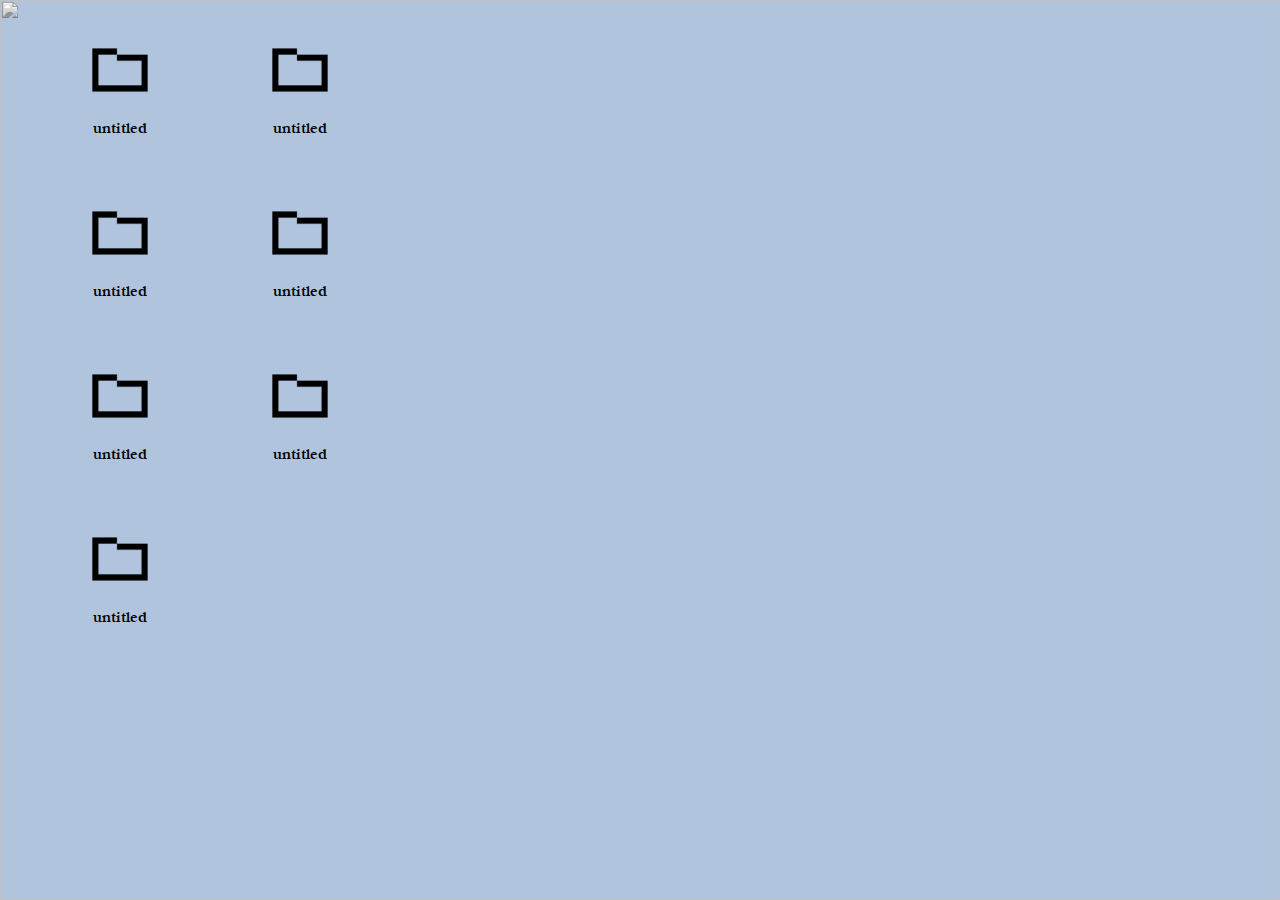
==== index.html @ b6660e3a "added main structure and func" ====
<!DOCTYPE html>
<html lang="en">
  <head>
    <meta charset="UTF-8" />
    <meta name="viewport" content="width=device-width, initial-scale=1.0" />
    <title>nóstos</title>
    <link rel="stylesheet" href="styles_index.css" />
    <script src="script_index.js"></script>
  </head>
  <body>
    <img id="bg" src="assets/photos/background.png" />
    <div class="desktop">
      <div class="folder">
        <a href="folders/untitled_1.html"
          ><img src="assets/folder.png" alt="Folder Icon" class="folder-icon"
        /></a>
        <p class="folder-name" ondblclick="makeFolderNameEditable(this)">
          untitled
        </p>
      </div>
      <div class="folder">
        <img src="assets/folder.png" alt="Folder Icon" class="folder-icon" />
        <p class="folder-name" ondblclick="makeFolderNameEditable(this)">
          untitled
        </p>
      </div>
      <div class="folder">
        <img src="assets/folder.png" alt="Folder Icon" class="folder-icon" />
        <p class="folder-name" ondblclick="makeFolderNameEditable(this)">
          untitled
        </p>
      </div>
      <div class="folder">
        <img src="assets/folder.png" alt="Folder Icon" class="folder-icon" />
        <p class="folder-name" ondblclick="makeFolderNameEditable(this)">
          untitled
        </p>
      </div>
      <div class="folder">
        <img src="assets/folder.png" alt="Folder Icon" class="folder-icon" />
        <p class="folder-name" ondblclick="makeFolderNameEditable(this)">
          untitled
        </p>
      </div>
      <div class="folder">
        <img src="assets/folder.png" alt="Folder Icon" class="folder-icon" />
        <p class="folder-name" ondblclick="makeFolderNameEditable(this)">
          untitled
        </p>
      </div>
      <div class="folder">
        <img src="assets/folder.png" alt="Folder Icon" class="folder-icon" />
        <p class="folder-name" ondblclick="makeFolderNameEditable(this)">
          untitled
        </p>
      </div>
      <!-- Add more folders as needed -->
    </div>
  </body>
</html>
---- styles_index.css ----
@font-face {
    font-family: "Garamond";
    src:
      url("assets/font/GARABD.TTF");
    font-weight: regular;
  }

body {
    font-family: "Garamond";
    margin: 0;
    padding: 0;
    overflow: hidden;
    background-color: #b0c4de; /* Light blue background color */
    text-transform: lowercase;
}

  #bg {
    position: absolute;
    width: 100%;
    height: 100%;
    object-fit: cover;
    z-index: -1;
    filter: grayscale(1);
  }
  
  .desktop {
    display: grid;
    grid-template-columns: 200px 120px; /* Adjust column count as needed */
    gap: 20px;
    padding: 20px;
  }
  
  .folder {
    padding: 10px;
    text-align: center;
    transition: transform 0.3s ease;
  }
  
  .folder:hover {
    transform: translateY(-5px);
    cursor: pointer;
  }
  
  .folder-icon {
    width: 80px;
    height: 80px;
  }
  
  .folder-name {
    margin-top: 5px;
    font-size: 16px;
  }

  .folder-name:hover {
    cursor: text;
  }
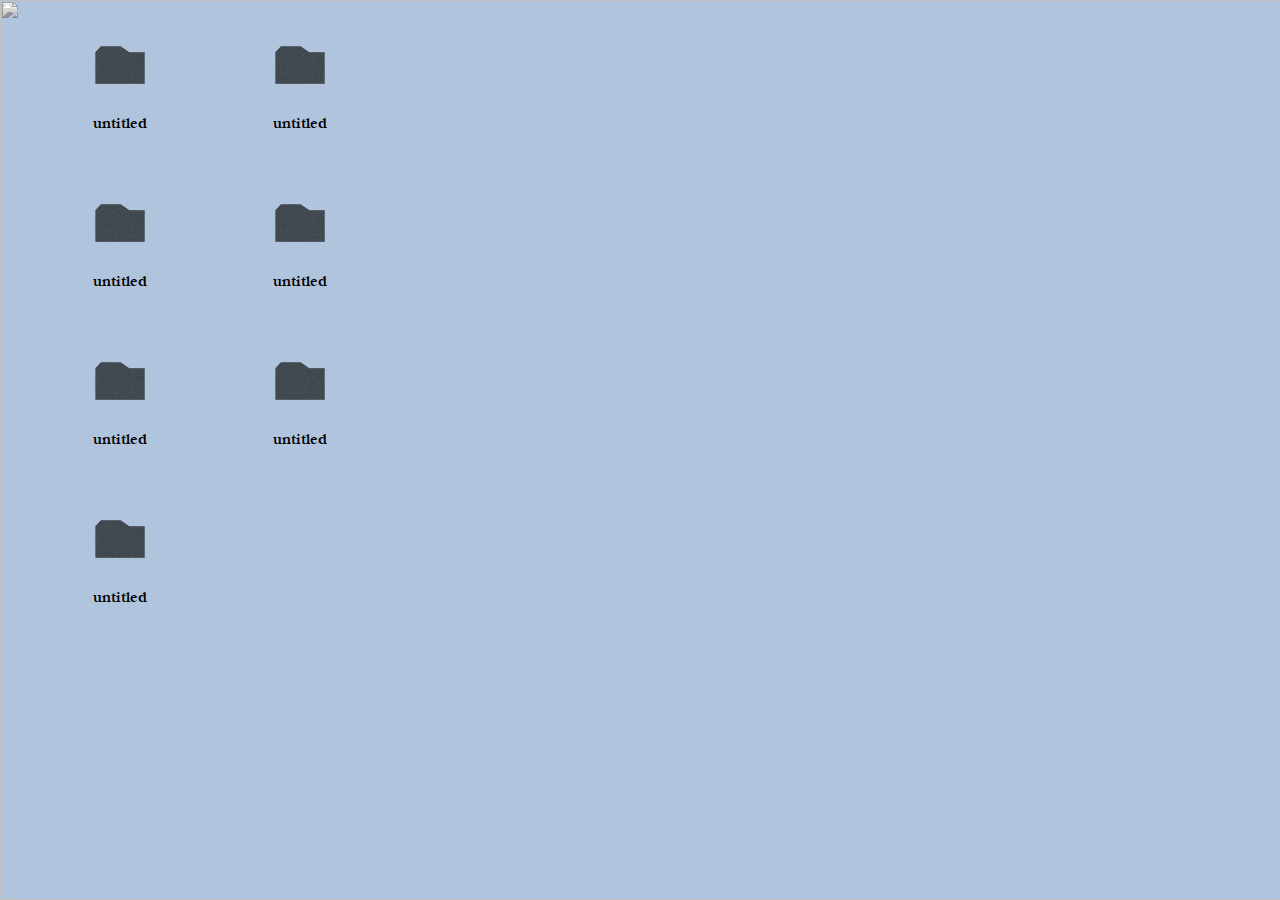
==== commit 2f4782ed: "adjustments" ====
--- a/index.html
+++ b/index.html
@@ -5,56 +5,329 @@
     <meta name="viewport" content="width=device-width, initial-scale=1.0" />
     <title>nóstos</title>
     <link rel="stylesheet" href="styles_index.css" />
-    <script src="script_index.js"></script>
+    <script src="https://code.jquery.com/jquery-1.10.2.js"></script>
+    <script src="https://code.jquery.com/ui/1.10.4/jquery-ui.js"></script>
   </head>
   <body>
     <img id="bg" src="assets/photos/background.png" />
     <div class="desktop">
       <div class="folder">
-        <a href="folders/untitled_1.html"
-          ><img src="assets/folder.png" alt="Folder Icon" class="folder-icon"
-        /></a>
-        <p class="folder-name" ondblclick="makeFolderNameEditable(this)">
-          untitled
-        </p>
-      </div>
-      <div class="folder">
-        <img src="assets/folder.png" alt="Folder Icon" class="folder-icon" />
-        <p class="folder-name" ondblclick="makeFolderNameEditable(this)">
-          untitled
-        </p>
-      </div>
-      <div class="folder">
-        <img src="assets/folder.png" alt="Folder Icon" class="folder-icon" />
-        <p class="folder-name" ondblclick="makeFolderNameEditable(this)">
-          untitled
-        </p>
-      </div>
-      <div class="folder">
-        <img src="assets/folder.png" alt="Folder Icon" class="folder-icon" />
-        <p class="folder-name" ondblclick="makeFolderNameEditable(this)">
-          untitled
-        </p>
-      </div>
-      <div class="folder">
-        <img src="assets/folder.png" alt="Folder Icon" class="folder-icon" />
-        <p class="folder-name" ondblclick="makeFolderNameEditable(this)">
-          untitled
-        </p>
-      </div>
-      <div class="folder">
-        <img src="assets/folder.png" alt="Folder Icon" class="folder-icon" />
-        <p class="folder-name" ondblclick="makeFolderNameEditable(this)">
-          untitled
-        </p>
-      </div>
-      <div class="folder">
-        <img src="assets/folder.png" alt="Folder Icon" class="folder-icon" />
-        <p class="folder-name" ondblclick="makeFolderNameEditable(this)">
-          untitled
-        </p>
-      </div>
-      <!-- Add more folders as needed -->
+        <img
+          id="1"
+          src="assets/folder1.png"
+          onclick="appearSubWindow('1')"
+          alt="Folder Icon"
+          class="folder-icon"
+        />
+        <p class="folder-name" onclick="makeFolderNameEditable(this)">
+          untitled
+        </p>
+      </div>
+      <div class="folder">
+        <img
+          id="2"
+          src="assets/folder1.png"
+          onclick="appearSubWindow('2')"
+          alt="Folder Icon"
+          class="folder-icon"
+        />
+        <p class="folder-name" onclick="makeFolderNameEditable(this)">
+          untitled
+        </p>
+      </div>
+      <div class="folder">
+        <img
+          id="3"
+          src="assets/folder1.png"
+          onclick="appearSubWindow('3')"
+          alt="Folder Icon"
+          class="folder-icon"
+        />
+        <p class="folder-name" onclick="makeFolderNameEditable(this)">
+          untitled
+        </p>
+      </div>
+      <div class="folder">
+        <img
+          id="4"
+          src="assets/folder1.png"
+          onclick="appearSubWindow('4')"
+          alt="Folder Icon"
+          class="folder-icon"
+        />
+        <p class="folder-name" onclick="makeFolderNameEditable(this)">
+          untitled
+        </p>
+      </div>
+      <div class="folder">
+        <img
+          id="5"
+          src="assets/folder1.png"
+          onclick="appearSubWindow('5')"
+          alt="Folder Icon"
+          class="folder-icon"
+        />
+        <p class="folder-name" onclick="makeFolderNameEditable(this)">
+          untitled
+        </p>
+      </div>
+      <div class="folder">
+        <img
+          id="6"
+          src="assets/folder1.png"
+          onclick="appearSubWindow('6')"
+          alt="Folder Icon"
+          class="folder-icon"
+        />
+        <p class="folder-name" onclick="makeFolderNameEditable(this)">
+          untitled
+        </p>
+      </div>
+      <div class="folder">
+        <img
+          id="7"
+          src="assets/folder1.png"
+          onclick="appearSubWindow('7')"
+          alt="Folder Icon"
+          class="folder-icon"
+        />
+        <p class="folder-name" onclick="makeFolderNameEditable(this)">
+          untitled
+        </p>
+      </div>
+      <!-- Subwindows that appear -->
+      <div class="subwindow" id="subwindow1">
+        <button class="close-button" onclick="closeSubWindow('subwindow1')">
+          <p id="close_text">X</p>
+        </button>
+        <div class="grid-container">
+          <div class="grid-item">
+            <img src="assets/photos/untitled 1/untitled_1_1.jpg" />
+            <p class="filename" onclick="makeFileNameEditable(this)">
+              untitled
+            </p>
+          </div>
+          <div class="grid-item">
+            <img src="assets/photos/untitled 1/untitled_1_2.jpg" />
+            <p class="filename" onclick="makeFileNameEditable(this)">
+              untitled
+            </p>
+          </div>
+          <div class="grid-item">
+            <img src="assets/photos/untitled 1/untitled_1_3.jpg" />
+            <p class="filename" onclick="makeFileNameEditable(this)">
+              untitled
+            </p>
+          </div>
+          <div class="grid-item">
+            <video controls>
+              <source src="assets/photos/untitled 1/untitled_1_5.mp4" />
+            </video>
+            <p class="filename" onclick="makeFileNameEditable(this)">
+              untitled
+            </p>
+          </div>
+          <div class="grid-item">
+            <img src="assets/photos/untitled 1/untitled_1_4.jpg" />
+            <p class="filename" onclick="makeFileNameEditable(this)">
+              untitled
+            </p>
+          </div>
+        </div>
+      </div>
+      <div class="subwindow" id="subwindow2">
+        <button class="close-button" onclick="closeSubWindow('subwindow2')">
+          <p id="close_text">X</p>
+        </button>
+        <div class="grid-container">
+          <div class="grid-item">
+            <img src="assets/photos/untitled 2/untitled_2_1.jpg" />
+            <p class="filename" onclick="makeFileNameEditable(this)">
+              untitled
+            </p>
+          </div>
+          <div class="grid-item">
+            <img src="assets/photos/untitled 2/untitled_2_2.jpg" />
+            <p class="filename" onclick="makeFileNameEditable(this)">
+              untitled
+            </p>
+          </div>
+          <div class="grid-item">
+            <img src="assets/photos/untitled 2/untitled_2_3.jpg" />
+            <p class="filename" onclick="makeFileNameEditable(this)">
+              untitled
+            </p>
+          </div>
+          <div class="grid-item">
+            <img src="assets/photos/untitled 2/untitled_2_4.jpg" />
+            <p class="filename" onclick="makeFileNameEditable(this)">
+              untitled
+            </p>
+          </div>
+          <!-- Add more grid items with smartphone pics as needed -->
+        </div>
+      </div>
+      <div class="subwindow" id="subwindow3">
+        <button class="close-button" onclick="closeSubWindow('subwindow3')">
+          <p id="close_text">X</p>
+        </button>
+        <div class="grid-container">
+          <div class="grid-item">
+            <img src="assets/photos/untitled 3/untitled_3_1.jpg" />
+            <p class="filename" onclick="makeFileNameEditable(this)">
+              untitled
+            </p>
+          </div>
+          <div class="grid-item">
+            <img src="assets/photos/untitled 3/untitled_3_2.jpg" />
+            <p class="filename" onclick="makeFileNameEditable(this)">
+              untitled
+            </p>
+          </div>
+          <div class="grid-item">
+            <img src="assets/photos/untitled 3/untitled_3_3.jpg" />
+            <p class="filename" onclick="makeFileNameEditable(this)">
+              untitled
+            </p>
+          </div>
+          <div class="grid-item">
+            <video controls>
+              <source src="assets/photos/untitled 3/untitled_3_4.mp4" />
+            </video>
+            <p class="filename" onclick="makeFileNameEditable(this)">
+              untitled
+            </p>
+          </div>
+        </div>
+      </div>
+      <div class="subwindow" id="subwindow4">
+        <button class="close-button" onclick="closeSubWindow('subwindow4')">
+          <p id="close_text">X</p>
+        </button>
+        <div class="grid-container">
+          <div class="grid-item">
+            <img src="assets/photos/untitled 4/untitled_4_1.jpg" />
+            <p class="filename" onclick="makeFileNameEditable(this)">
+              untitled
+            </p>
+          </div>
+          <div class="grid-item">
+            <img src="assets/photos/untitled 4/untitled_4_2.jpg" />
+            <p class="filename" onclick="makeFileNameEditable(this)">
+              untitled
+            </p>
+          </div>
+          <div class="grid-item">
+            <img src="assets/photos/untitled 4/untitled_4_3.jpg" />
+            <p class="filename" onclick="makeFileNameEditable(this)">
+              untitled
+            </p>
+          </div>
+        </div>
+      </div>
+      <div class="subwindow" id="subwindow5">
+        <button class="close-button" onclick="closeSubWindow('subwindow5')">
+          <p id="close_text">X</p>
+        </button>
+        <div class="grid-container">
+          <div class="grid-item">
+            <img src="assets/photos/untitled 5/untitled_5_1.jpg" />
+            <p class="filename" onclick="makeFileNameEditable(this)">
+              untitled
+            </p>
+          </div>
+          <div class="grid-item">
+            <video controls>
+              <source src="assets/photos/untitled 5/untitled_5_4.mp4" />
+            </video>
+            <p class="filename" onclick="makeFileNameEditable(this)">
+              untitled
+            </p>
+          </div>
+          <div class="grid-item">
+            <img src="assets/photos/untitled 5/untitled_5_2.jpg" />
+            <p class="filename" onclick="makeFileNameEditable(this)">
+              untitled
+            </p>
+          </div>
+          <div class="grid-item">
+            <img src="assets/photos/untitled 5/untitled_5_3.jpg" />
+            <p class="filename" onclick="makeFileNameEditable(this)">
+              untitled
+            </p>
+          </div>
+        </div>
+      </div>
+      <div class="subwindow" id="subwindow6">
+        <button class="close-button" onclick="closeSubWindow('subwindow6')">
+          <p id="close_text">X</p>
+        </button>
+        <div class="grid-container">
+          <div class="grid-item">
+            <img src="assets/photos/untitled 6/untitled_6_1.jpg" />
+            <p class="filename" onclick="makeFileNameEditable(this)">
+              untitled
+            </p>
+          </div>
+          <div class="grid-item">
+            <img src="assets/photos/untitled 6/untitled_6_2.jpg" />
+            <p class="filename" onclick="makeFileNameEditable(this)">
+              untitled
+            </p>
+          </div>
+          <div class="grid-item">
+            <img src="assets/photos/untitled 6/untitled_6_3.jpg" />
+            <p class="filename" onclick="makeFileNameEditable(this)">
+              untitled
+            </p>
+          </div>
+          <div class="grid-item">
+            <img src="assets/photos/untitled 6/untitled_6_4.jpg" />
+            <p class="filename" onclick="makeFileNameEditable(this)">
+              untitled
+            </p>
+          </div>
+          <div class="grid-item">
+            <img src="assets/photos/untitled 6/untitled_6_5.jpg" />
+            <p class="filename" onclick="makeFileNameEditable(this)">
+              untitled
+            </p>
+          </div>
+          <!-- Add more grid items with smartphone pics as needed -->
+        </div>
+      </div>
+      <div class="subwindow" id="subwindow7">
+        <button class="close-button" onclick="closeSubWindow('subwindow7')">
+          <p id="close_text">X</p>
+        </button>
+        <div class="grid-container">
+          <div class="grid-item">
+            <img src="assets/photos/untitled 7/untitled_7_1.jpg" />
+            <p class="filename" onclick="makeFileNameEditable(this)">
+              untitled
+            </p>
+          </div>
+          <div class="grid-item">
+            <img src="assets/photos/untitled 7/untitled_7_4.jpg" />
+            <p class="filename" onclick="makeFileNameEditable(this)">
+              untitled
+            </p>
+          </div>
+          <div class="grid-item">
+            <img src="assets/photos/untitled 7/untitled_7_3.jpg" />
+            <p class="filename" onclick="makeFileNameEditable(this)">
+              untitled
+            </p>
+          </div>
+          <div class="grid-item">
+            <img src="assets/photos/untitled 7/untitled_7_2.jpg" />
+            <p class="filename" onclick="makeFileNameEditable(this)">
+              untitled
+            </p>
+          </div>
+        </div>
+      </div>
     </div>
+    <script src="script_index.js"></script>
   </body>
 </html>
--- a/styles_index.css
+++ b/styles_index.css
@@ -12,6 +12,23 @@
     overflow: hidden;
     background-color: #b0c4de; /* Light blue background color */
     text-transform: lowercase;
+    cursor: url("assets/default_cursor.png"), auto;
+}
+
+.close-button:hover {
+  cursor: none;
+  color: red;
+}
+
+#close_text {
+  font-family: "Garamond";
+  font-size: 18px;
+  margin: 5px;
+}
+
+#close_text:hover {
+  color: red;
+  cursor: none;
 }
 
   #bg {
@@ -34,25 +51,91 @@
     padding: 10px;
     text-align: center;
     transition: transform 0.3s ease;
+    animation: appear 2s;
+  }
+
+  @keyframes appear {
+    from {
+      opacity: 0%;
+    } to {
+      opacity: 100%;
+    }
   }
   
   .folder:hover {
-    transform: translateY(-5px);
-    cursor: pointer;
+    transform: scale(1.05);
   }
   
   .folder-icon {
-    width: 80px;
-    height: 80px;
+    width: 70px;
+    height: 70px;
+    cursor: url("assets/select_cursor.png"), auto;
   }
   
   .folder-name {
-    margin-top: 5px;
+    margin-top: 10px;
     font-size: 16px;
   }
 
   .folder-name:hover {
-    cursor: text;
+    cursor: url("assets/rename_cursor.png"), auto;
   }
 
-  +  .subwindow {
+    background-color: rgba(255,255,255,0.1);
+    width: 60%;
+    height: auto;
+    top: 10%;
+    left: 30%;
+    position: absolute;
+    z-index: 3;
+    display: none;
+    cursor: url("assets/select_cursor.png"), auto;
+  }
+  
+  .grid-container {
+    display: grid;
+    grid-template-columns: repeat(auto-fill, minmax(200px, 1fr));
+    gap: 10px;
+    padding: 20px;
+  }
+
+  .grid-item {
+    height: auto;
+  }
+  
+  .grid-item img,
+  .grid-item video {
+    width: 100%;
+    height: auto;
+    display: block;
+    transition: transform 0.3s ease;
+    filter: grayscale(1.0);
+  }
+  
+  #filename {
+    margin-top: 5px;
+    font-size: 16px;
+  }
+  
+  #filename:hover {
+    cursor: url("assets/rename_cursor.png"), auto;
+}
+
+  .close-button {
+    background-color: transparent;
+    border: none;
+    padding: 0;
+    cursor: pointer;
+  }
+  
+  .close-button img {
+    width: 20px; /* Adjust the width as needed */
+    height: 20px; /* Adjust the height as needed */
+  }
+
+  .editable:focus {
+    border: 1px solid black; /* Change border color when focused */
+    outline: none; /* Remove default focus outline */
+    background-color: rgba(255,255,255,0.1); /* Change background color when focused */
+}
